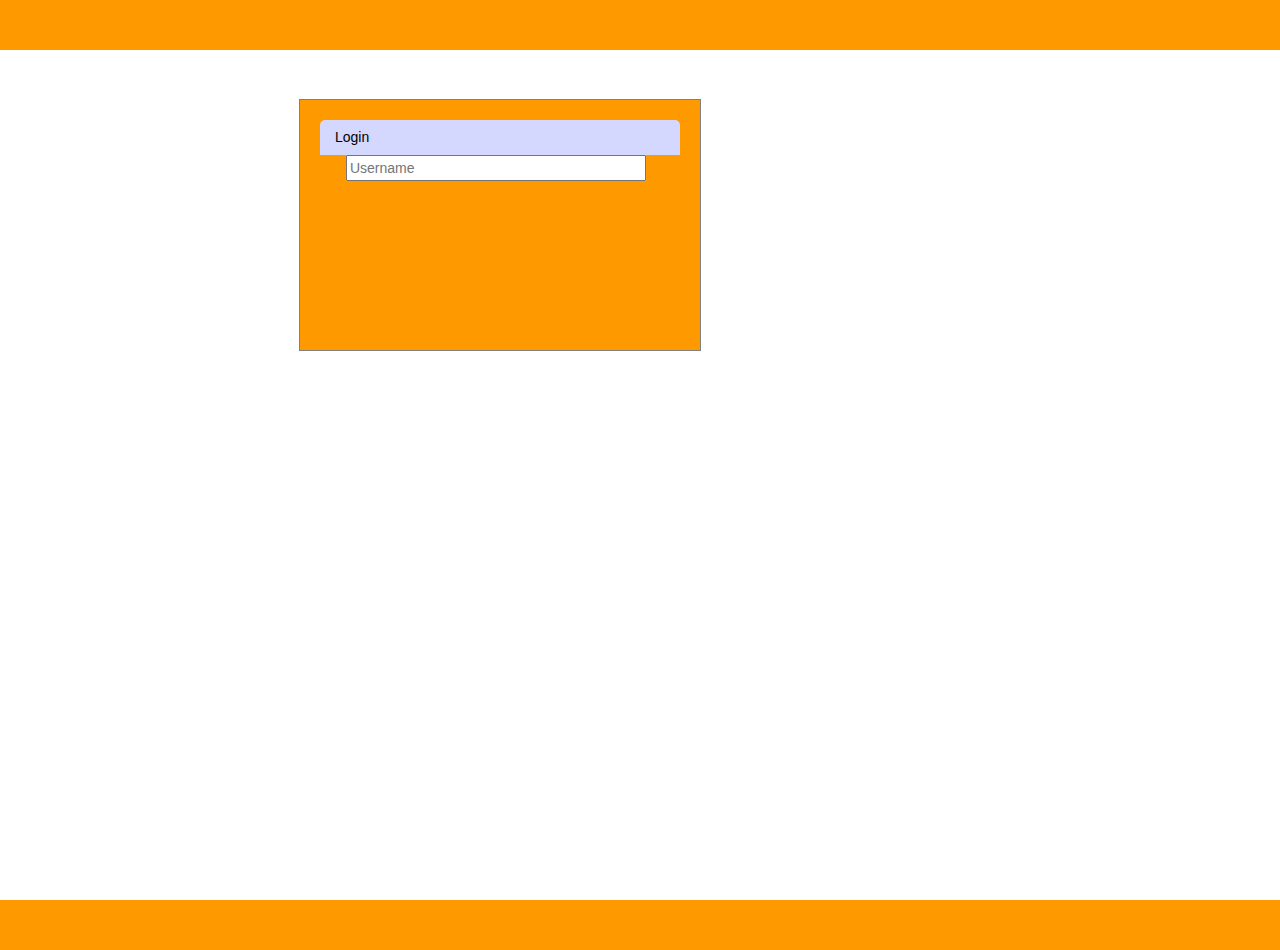
==== index.html @ a36e83b3 "Commit changes for git check" ====
<html>
   <head>
    <link href="Libraries/bootstrap.css" rel="stylesheet" />  
        <link href="Libraries/font-awesome.css" rel="stylesheet" /> 
        <link href="Styles-sheets/main.css" rel="stylesheet" />
       <script src="Libraries/jquery-2.1.4.min.js" type="text/javascript"></script>
        <script src="Libraries/angular.min.js" type="text/javascript"></script>
         <script src="Scripts/common.js" type="text/javascript"></script>
       
    </head>
    
    
    
 <header></header>
     
     
    
    <div id="login-box">
    
        <div class="login-tmpl">
            <div class="col-md-12 heading">
                <h5>Login</h5>
            </div>
            <div class="col-md-12 input-name">
                <i class="fa fa-user" aria-hidden="true">
                </i><input type="text" placeholder="Username" id="username" />
            </div>
            
            
        </div>
        
    
    
     
     
    </div>
    
    
    
    
    
  <footer></footer> 
     
    
     
     
     
    
    
    
</html>
---- Styles-sheets/main.css ----
@import "desktop.css";
@import "mobile.css";
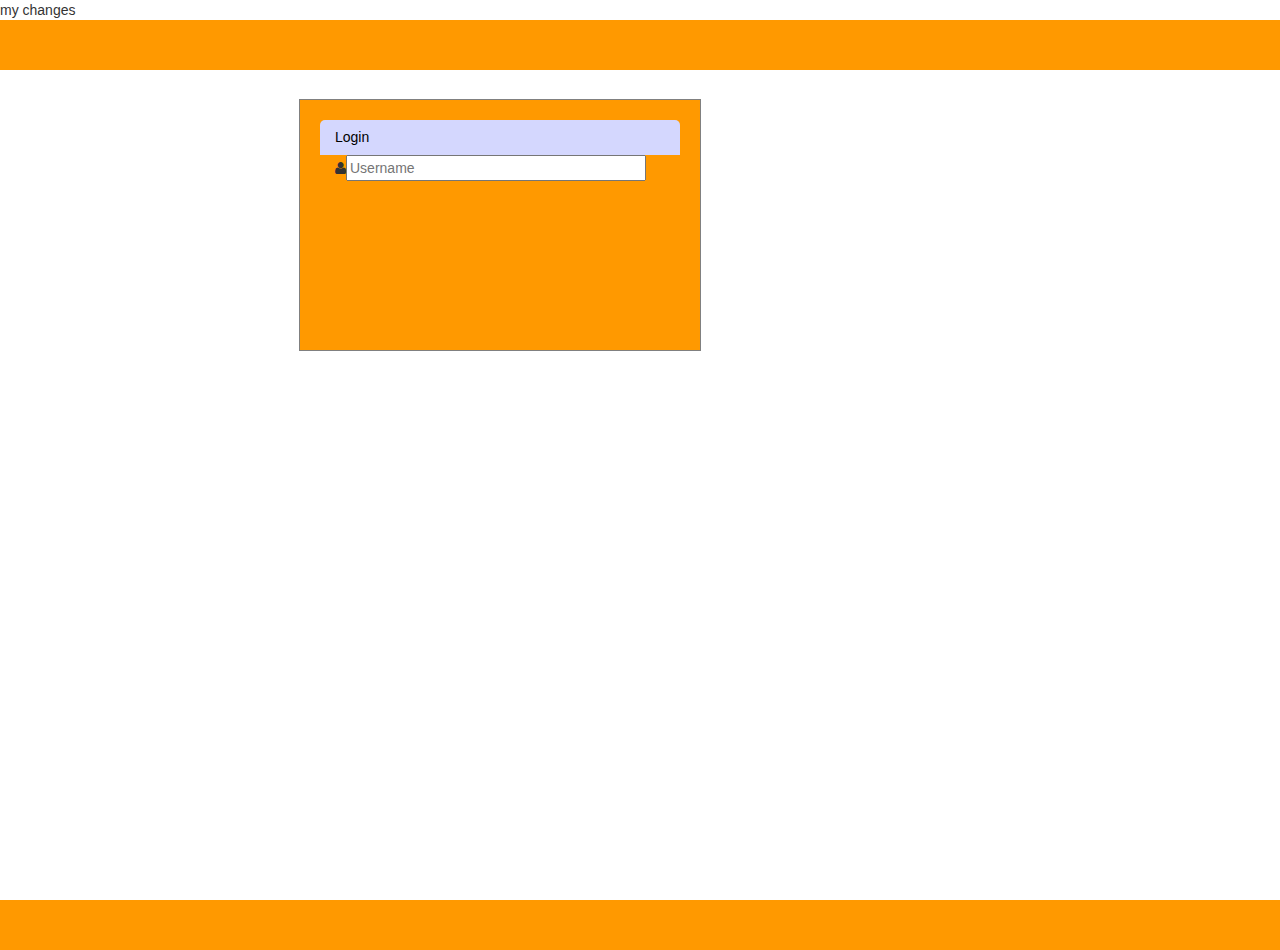
==== commit dac1435f: "commit code chnages in index page" ====
--- a/index.html
+++ b/index.html
@@ -8,7 +8,7 @@
          <script src="Scripts/common.js" type="text/javascript"></script>
        
     </head>
-    
+    my changes 
     
     
  <header></header>
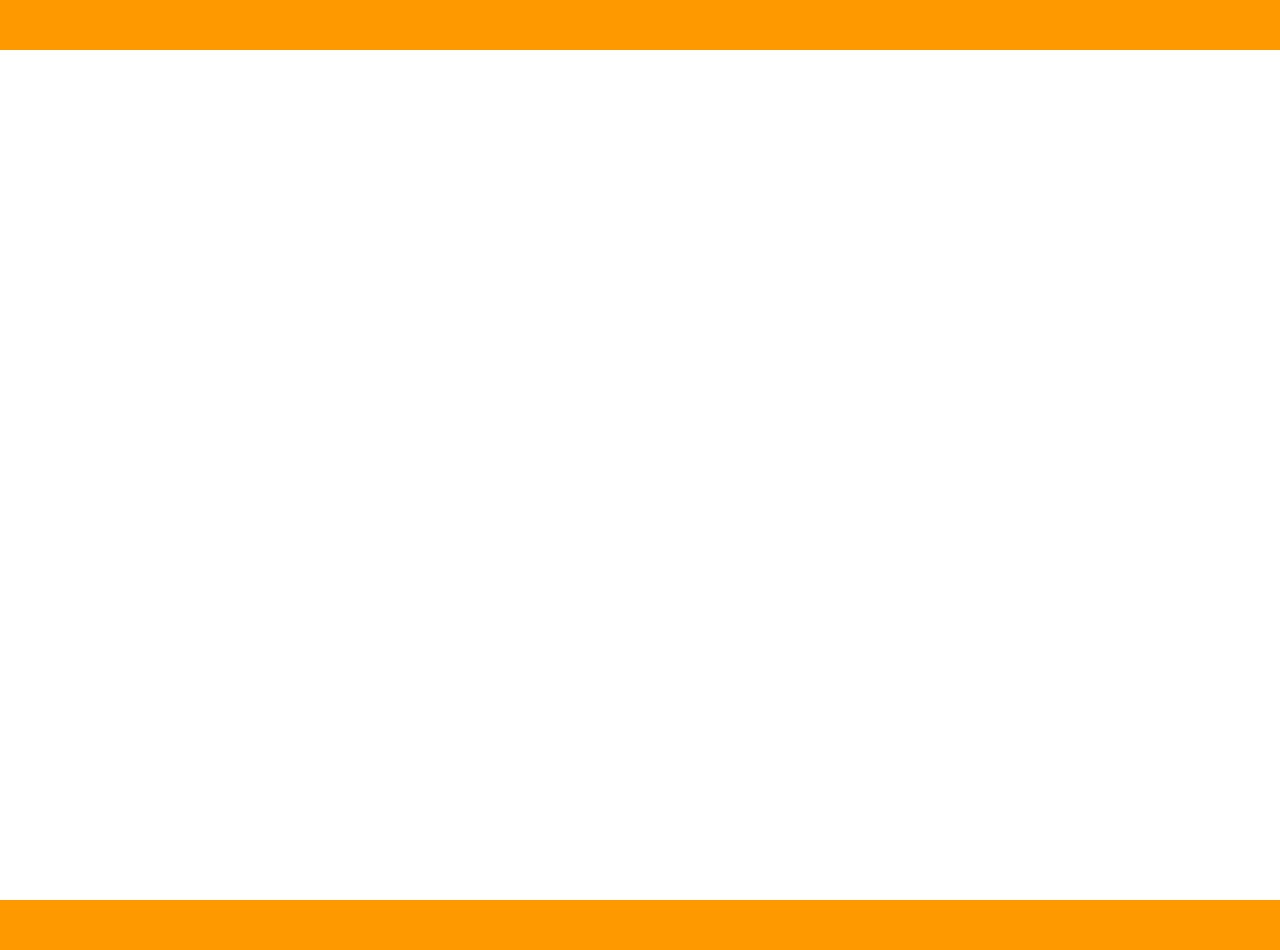
==== commit e7f7a80a: "added route code for smooth navigation among pages by umar" ====
--- a/index.html
+++ b/index.html
@@ -1,39 +1,42 @@
-<html>
+<html >
    <head>
-    <link href="Libraries/bootstrap.css" rel="stylesheet" />  
+ <link href="Libraries/bootstrap.css" rel="stylesheet" />  
         <link href="Libraries/font-awesome.css" rel="stylesheet" /> 
         <link href="Styles-sheets/main.css" rel="stylesheet" />
-       <script src="Libraries/jquery-2.1.4.min.js" type="text/javascript"></script>
-        <script src="Libraries/angular.min.js" type="text/javascript"></script>
-         <script src="Scripts/common.js" type="text/javascript"></script>
        
     </head>
-    my changes 
+     
     
     
  <header></header>
      
-     
+     <body ng-app="posapp">
+         
+         
+         
+         
+        
+       <script src="Libraries/jquery-2.1.4.min.js" type="text/javascript"></script>
+        <script src="Libraries/angular.min.js" type="text/javascript"></script>
+         <script src="Libraries/angular-route.js" type="text/javascript"></script>
+         <script src="Scripts/common.js" type="text/javascript"></script>
+       <script src="Scripts/app.js" type="text/javascript"></script>  
+           <script src="Scripts/route.js" type="text/javascript"></script>  
+         
+         
+         
+         
+         
+         
+    </body>
     
-    <div id="login-box">
     
-        <div class="login-tmpl">
-            <div class="col-md-12 heading">
-                <h5>Login</h5>
-            </div>
-            <div class="col-md-12 input-name">
-                <i class="fa fa-user" aria-hidden="true">
-                </i><input type="text" placeholder="Username" id="username" />
-            </div>
-            
-            
-        </div>
         
     
     
      
      
-    </div>
+    
     
     
     
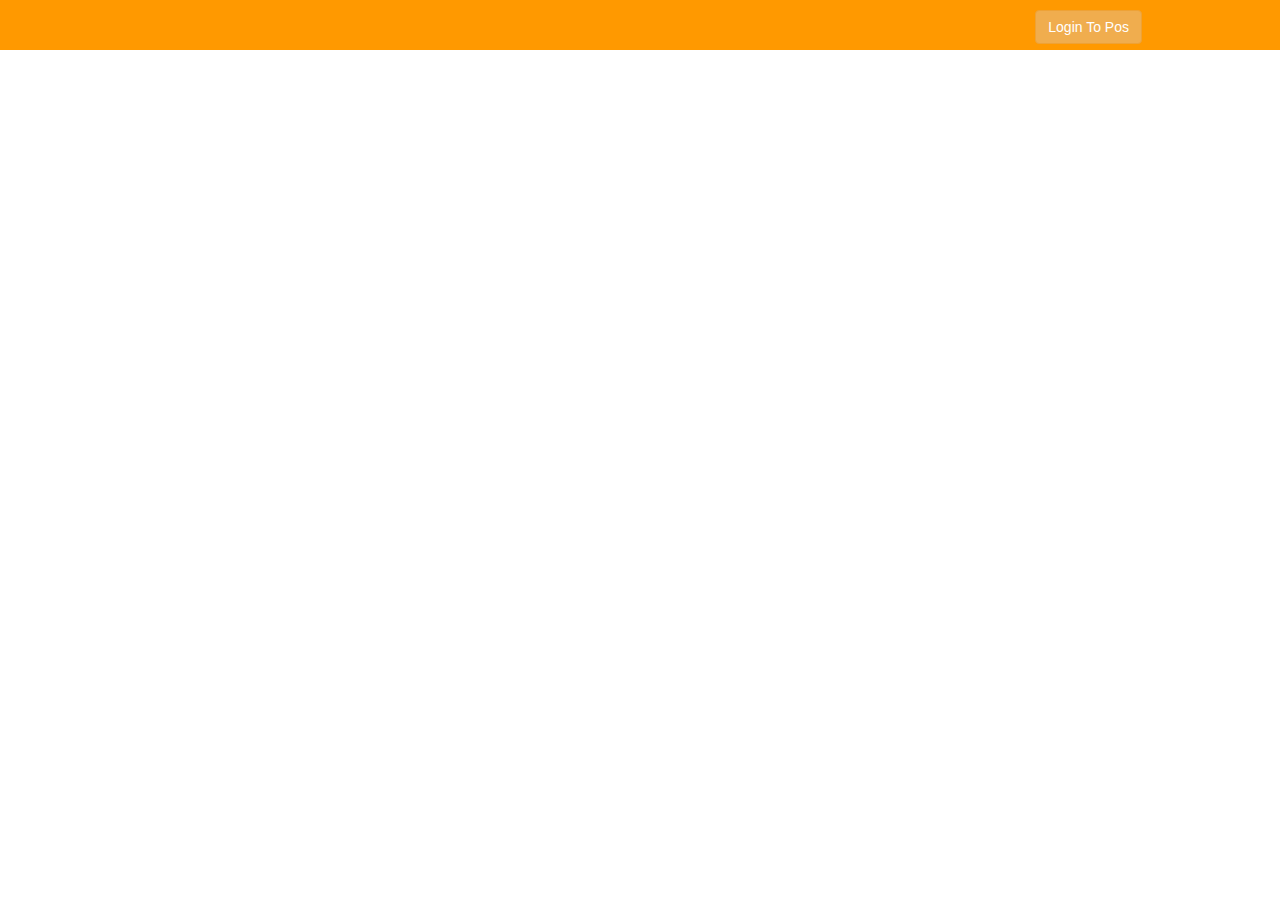
==== commit e3d7e918: "added route js angular code" ====
--- a/index.html
+++ b/index.html
@@ -1,54 +1,31 @@
-<html >
+<html ng-app="posapp" >
    <head>
  <link href="Libraries/bootstrap.css" rel="stylesheet" />  
         <link href="Libraries/font-awesome.css" rel="stylesheet" /> 
         <link href="Styles-sheets/main.css" rel="stylesheet" />
-       
-    </head>
-     
-    
-    
- <header></header>
-     
-     <body ng-app="posapp">
-         
-         
-         
-         
-        
        <script src="Libraries/jquery-2.1.4.min.js" type="text/javascript"></script>
         <script src="Libraries/angular.min.js" type="text/javascript"></script>
          <script src="Libraries/angular-route.js" type="text/javascript"></script>
          <script src="Scripts/common.js" type="text/javascript"></script>
        <script src="Scripts/app.js" type="text/javascript"></script>  
-           <script src="Scripts/route.js" type="text/javascript"></script>  
-         
-         
-         
-         
-         
-         
+           <script src="Scripts/route.js" type="text/javascript"></script>
+         <script src="Scripts/controllers.js" type="text/javascript"></script>  
+       
+    </head>
+    <header>
+        <a href="#/login" class="btn btn-warning pull-right">Login To Pos</a>
+    
+    
+    </header>
+    
+    <body>
+  
+      <div ng-view ></div>
+   
     </body>
     
     
         
     
     
-     
-     
-    
-    
-    
-    
-    
-    
-  <footer></footer> 
-     
-    
-     
-     
-     
-    
-    
-    
 </html>--- a/Styles-sheets/main.css
+++ b/Styles-sheets/main.css
@@ -1,2 +1,75 @@
-@import "desktop.css";
-@import "mobile.css";
+a {
+  text-decoration: none;
+}
+header {
+  background-color: #ff9900;
+  height: 50px;
+  width: 100%;
+  padding-left: 10%;
+  padding-right: 10%;
+}
+header a {
+  margin: 10px;
+}
+footer {
+  background-color: #ff9900;
+  height: 50px;
+  width: 100%;
+  padding-left: 10%;
+  padding-right: 10%;
+  position: absolute;
+  top: 100%;
+}
+#login-box {
+  width: 400px;
+  height: 250px;
+  padding: 20px;
+  outline: 1px solid grey;
+  position: absolute;
+  top: 100px;
+  left: 300px;
+}
+#login-box .login-tmpl {
+  border-radius: 5px;
+  background-color: #ffffff !important;
+  padding: 0px !important;
+  height: 220px;
+  width: 350px;
+  border: 1px solid black;
+}
+#login-box .login-tmpl .heading {
+  background-color: #d4d7fe;
+  border-radius: 5px 5px 0px 0px;
+}
+#login-box .login-tmpl .heading h5 {
+  color: #000000;
+}
+#login-box .login-tmpl .input-name {
+  margin-top: 30px;
+  display: table;
+}
+#login-box .login-tmpl .input-name i {
+  width: 25px;
+  background-color: #ffffff;
+  height: 20px;
+  display: inline;
+  padding: 5px;
+  outline: 1px solid grey;
+}
+#login-box .login-tmpl .input-name #username {
+  width: 269px;
+  height: 26px;
+  background-color: #ffffff;
+  display: inline;
+}
+#login-box .login-tmpl .input-name #password {
+  width: 277px;
+  height: 26px;
+  background-color: #ffffff;
+  display: inline;
+}
+#login-box .login-tmpl .button-login button {
+  margin-top: 15px;
+  height: 25px;
+  line-height: 1em;
+}
